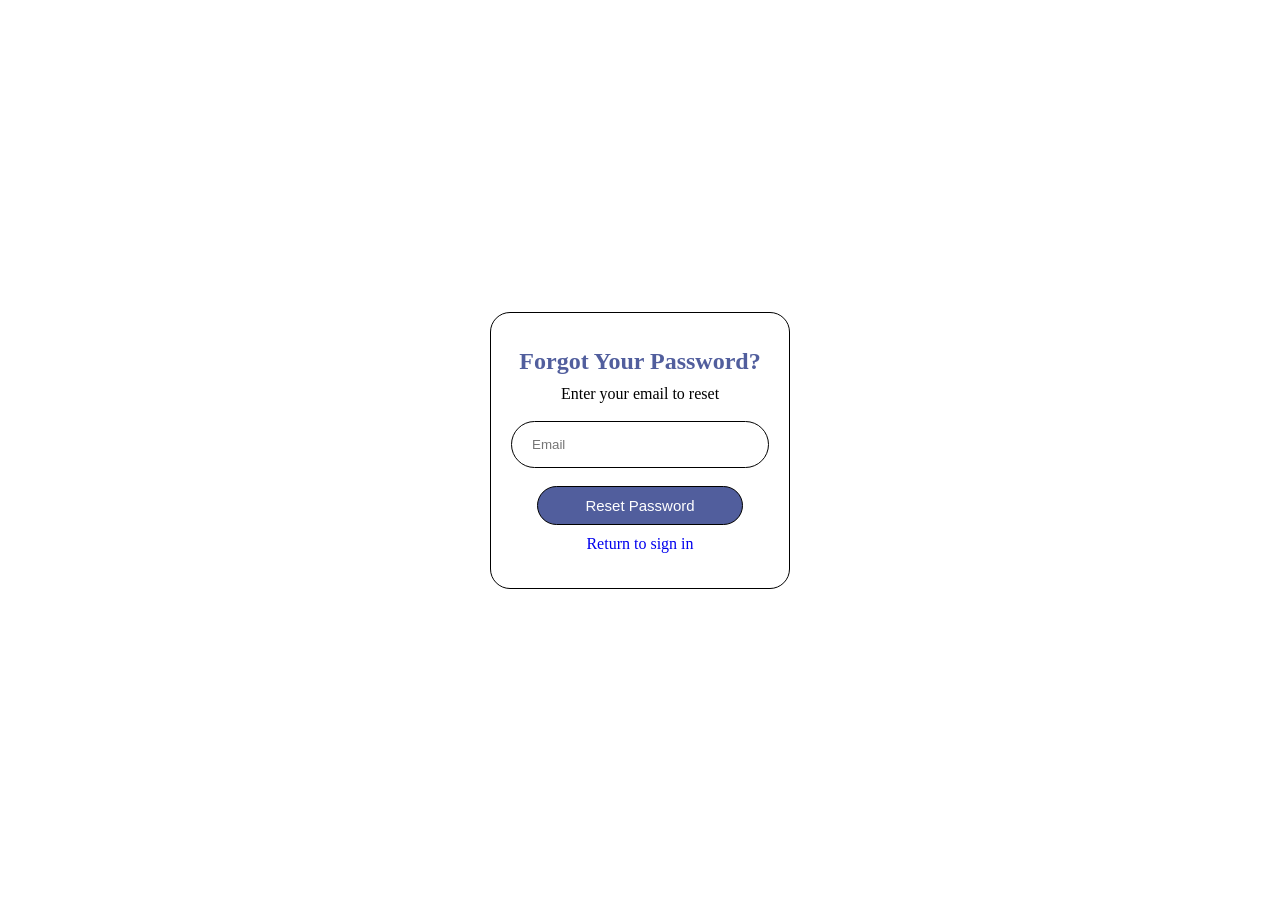
==== fg.html @ dfc3c1ea "Add files via upload" ====
<!DOCTYPE html>
<html lang="en">

<head>
    <meta charset="UTF-8">
    <meta name="viewport" content="width=device-width, initial-scale=1.0">
    <title>forget password</title>
    <link rel="stylesheet" href="style.css">
    
</head>

<body>
    <div class="warpper1">
        <h2> Forgot Your Password?</h2>
        <p class="Reset email "> Enter your email to reset</p>
        <br>
        <div class="input-email">
            <input type="eamil" placeholder="Email">
        </div>
        <br>
        <button class="reset-ps" type="reset"> Reset Password </button>
        <br>
        <a href="index.html"> Return to sign in </a>



    </div>

</body>

</html>
---- style.css ----
*{
    margin: 0;
    padding: 0;
    box-sizing: border-box;

}
body{
    display: flex;
    justify-content: center;
    align-items: center;
    min-height: 100vh;
    background-position: center;
    background-size: cover;
    background: url("me.jpg");
}
h1{
    margin-bottom: 30px;
    color:  rgb(81, 94, 157);
}
.warpper{
    width: 350px;
    padding: 35px 20px ;
    background-color: blue;
    border: 1px solid black;
    border-radius: 20px;
    text-align: center;
    background: transparent;
}
.input-box input{
    margin-top: 20px;
    width: 100%;
    height: 50%;
    border: 1px solid black;
    border-radius: 30px;
    outline: none;
    padding: 15px 20px;
    margin: 0;
    color: black;

}
.check-box {
    display: flex;
    justify-content: space-between;
    margin: -15px 0 15px ;
    font-size: 15px;
    margin-top: 0px;
}
.next{
    width: 80%;
    border: 1px solid black;
    border-radius: 30px;
    outline: none;
    padding: 10px 15px;
    margin: 0;
    color:white;
    font-size: 15px;
    margin-top: -50px;
    margin-bottom: 10px;
    background-color: rgb(81, 94, 157);


}
.check-box a{
    text-decoration: none;
}
.check-box a:hover{
    text-decoration:underline;
    color: blue;
}
.new-acc a{
      text-decoration: none;
    
}
.new-acc a:hover{
    text-decoration: underline;
    color: blue;
}
.warpper1{
    width: 300px;
    padding: 35px 20px ;
    background-color: blue;
    border: 1px solid black;
    border-radius: 20px;
    text-align: center;
    background: transparent;

}
.input-email input{ 
    margin-top: 20px;
    width: 100%;
    height: 50%;
    border: 1px solid black;
    border-radius: 30px;
    outline: none;
    padding: 15px 20px;
    margin: 0;
    color: black;

}
h2{
    margin-bottom: 10px;
    color: rgb(81, 94, 157);
}
.reset-ps{
     width: 80%;
    border: 1px solid black;
    border-radius: 30px;
    outline: none;
    padding: 10px 15px;
    margin: 0;
    color: white;
    font-size: 15px;
    margin-top:0px;
    margin-bottom: 10px;
    background-color: rgb(81, 94, 157);

}
a{
    text-decoration: none;
    
}
a:hover{
    text-decoration: underline;
    color:blue

}
h3{
     margin-bottom: 20px;
    color: rgb(81, 94, 157);
    font-size: 28px;

}
.warpper2{ 
    margin-top: 20px;
    width: 350px;
    padding: 35px 20px ;
    background-color: blue;
    border: 1px solid black;
    border-radius: 20px;
    text-align: center;
    background: transparent;
}
.warpper2 .input-creatacc input{
     margin-top: 20px;
    width: 100%;
    height: 50%;
    border: 1px solid black;
    border-radius: 30px;
    outline: none;
    padding: 15px 20px;
    margin: 0;
    color: black;

}
.f16 {
    font-size: 20px;
    background-color: rgb(81, 94, 157);
    color: white;
    border-radius: 15px;
    padding: 10px 30px ;
    text-decoration: none;
}
a:hover{
    text-decoration: none;
    color: white;
}
h4{
    margin-top: 20px;
    margin-bottom: 15px;
    color: rgb(81, 94, 157);
    font-size: 20px;
    
}
.warpper3{
    margin-top: 20px;
    width: 200px;
    padding: 10px 20px ;
    background-color: blue;
    border: 1px solid black;
    border-radius: 20px;
    text-align: center;
    background: transparent;

}
.date {
   
     width: 150px;
    height: 20px;
    border: 1px solid black;
    border-radius: 30px;
    outline: none;
    padding: 15px 20px;
    margin: 0;
    color: black;

}
.radio{
    margin-top: 20px;
}
.f18{
    margin-top: 10px;
}
h5{
    margin-top: 10px;
}
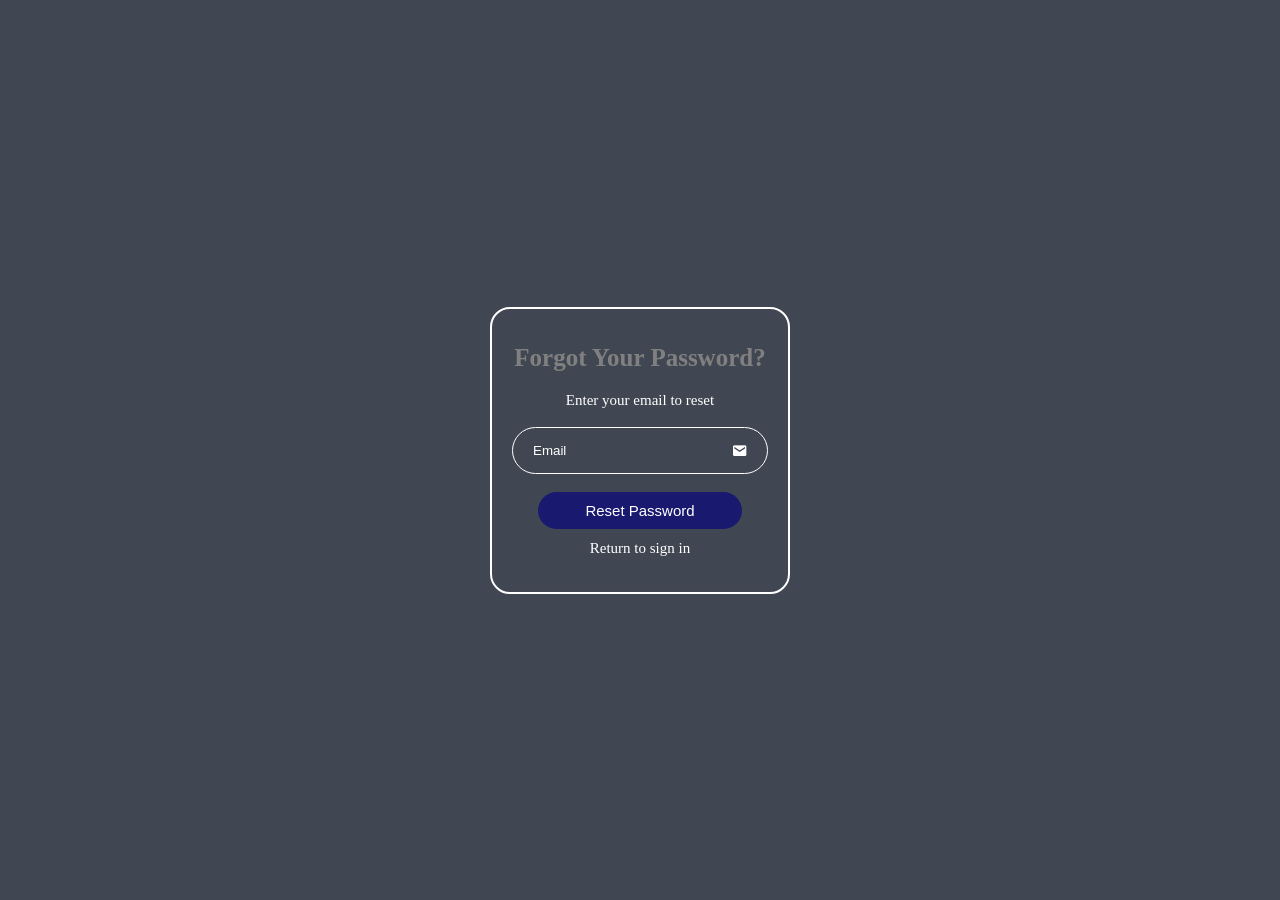
==== commit cd6bdde0: "Add files via upload" ====
--- a/fg.html
+++ b/fg.html
@@ -6,16 +6,24 @@
     <meta name="viewport" content="width=device-width, initial-scale=1.0">
     <title>forget password</title>
     <link rel="stylesheet" href="style.css">
+    <link href='https://unpkg.com/boxicons@2.1.4/css/boxicons.min.css' rel='stylesheet'>
     
 </head>
 
 <body>
+     <video autoplay muted loop playsinline class="bg-video">
+        <source src="bg.mp4" type="video/mp4">
+    </video>
+
+    <div class="overlay"></div>
+    
     <div class="warpper1">
         <h2> Forgot Your Password?</h2>
         <p class="Reset email "> Enter your email to reset</p>
         <br>
         <div class="input-email">
             <input type="eamil" placeholder="Email">
+            <i class='bx bxs-envelope'></i>
         </div>
         <br>
         <button class="reset-ps" type="reset"> Reset Password </button>
--- a/style.css
+++ b/style.css
@@ -2,6 +2,7 @@
     margin: 0;
     padding: 0;
     box-sizing: border-box;
+   
 
 }
 body{
@@ -11,32 +12,67 @@
     min-height: 100vh;
     background-position: center;
     background-size: cover;
-    background: url("me.jpg");
-}
+
+}
+.bg-video {
+     position: fixed;
+     inset: 0;
+     width: 100%;
+     height: 100%;
+     object-fit: cover;
+     z-index: -2;
+ }
+
+ .overlay {
+     position: fixed;
+     inset: 0;
+     background: rgba(2, 10, 25, 0.75);
+     z-index: -1;
+ }
 h1{
     margin-bottom: 30px;
-    color:  rgb(81, 94, 157);
+    color:gray;
+}
+p{
+    color:white;
+    margin-top: 0px;
+    font-size: 15px;
 }
 .warpper{
+    position: relative;
     width: 350px;
     padding: 35px 20px ;
     background-color: blue;
-    border: 1px solid black;
+    border: 2px solid white;
     border-radius: 20px;
     text-align: center;
     background: transparent;
+    backdrop-filter: blur(30px);
 }
 .input-box input{
+    background: transparent;
     margin-top: 20px;
     width: 100%;
     height: 50%;
-    border: 1px solid black;
+    border: 1px solid white;
     border-radius: 30px;
     outline: none;
     padding: 15px 20px;
     margin: 0;
-    color: black;
-
+    color: white;
+    
+
+}
+.input-box i{
+    position: absolute;
+    top: 31%;
+    right: 45px;
+    transform: rotateY('-50%');
+    color: white;
+    
+}
+.input-box ::placeholder{
+    color: white;
 }
 .check-box {
     display: flex;
@@ -44,10 +80,11 @@
     margin: -15px 0 15px ;
     font-size: 15px;
     margin-top: 0px;
+    color: white;
 }
 .next{
     width: 80%;
-    border: 1px solid black;
+    border: 1px solid white;
     border-radius: 30px;
     outline: none;
     padding: 10px 15px;
@@ -56,54 +93,76 @@
     font-size: 15px;
     margin-top: -50px;
     margin-bottom: 10px;
-    background-color: rgb(81, 94, 157);
-
+    background-color: midnightblue;
+    border: none;
+    cursor: pointer;
+    
+    
 
 }
 .check-box a{
     text-decoration: none;
+    color: white;
 }
 .check-box a:hover{
-    text-decoration:underline;
-    color: blue;
+    text-decoration:none;
+    color:midnightblue;
 }
 .new-acc a{
       text-decoration: none;
+      color: midnightblue;
     
 }
 .new-acc a:hover{
-    text-decoration: underline;
-    color: blue;
+    text-decoration: none;
+    color: white;
+}
+.new-acc p{
+    color: white;
 }
 .warpper1{
+     position: relative;
     width: 300px;
     padding: 35px 20px ;
     background-color: blue;
-    border: 1px solid black;
+    border: 2px solid white;
     border-radius: 20px;
     text-align: center;
     background: transparent;
+    backdrop-filter: blur(3px);
 
 }
 .input-email input{ 
+    background: transparent;
     margin-top: 20px;
     width: 100%;
     height: 50%;
-    border: 1px solid black;
+    border: 1px solid white;
     border-radius: 30px;
     outline: none;
     padding: 15px 20px;
     margin: 0;
-    color: black;
-
+    color: white;
+
+}
+.input-email i{
+     position: absolute;
+    top: 47.5%;
+    right: 40px;
+    transform: rotateY('-50%');
+    color: white;
+}
+.input-email ::placeholder{
+    color: white;
 }
 h2{
-    margin-bottom: 10px;
-    color: rgb(81, 94, 157);
+    margin-bottom: 20px;
+    color:gray;
+    font-size: 25px;
 }
 .reset-ps{
      width: 80%;
-    border: 1px solid black;
+    border: 1px solid white;
     border-radius: 30px;
     outline: none;
     padding: 10px 15px;
@@ -112,11 +171,14 @@
     font-size: 15px;
     margin-top:0px;
     margin-bottom: 10px;
-    background-color: rgb(81, 94, 157);
+    background-color: midnightblue;
+    border: none;
 
 }
 a{
     text-decoration: none;
+    color: white;
+    font-size: 15px;
     
 }
 a:hover{
@@ -125,36 +187,49 @@
 
 }
 h3{
-     margin-bottom: 20px;
-    color: rgb(81, 94, 157);
-    font-size: 28px;
+     margin-bottom: 30px;
+    color: gray;
+    font-size: 30px;
 
 }
 .warpper2{ 
+     position: relative;
     margin-top: 20px;
     width: 350px;
     padding: 35px 20px ;
     background-color: blue;
-    border: 1px solid black;
+    border: 2px solid white;
     border-radius: 20px;
     text-align: center;
     background: transparent;
+    backdrop-filter: blur(3px);
 }
 .warpper2 .input-creatacc input{
      margin-top: 20px;
     width: 100%;
     height: 50%;
-    border: 1px solid black;
+    border: 1px solid white;
     border-radius: 30px;
     outline: none;
     padding: 15px 20px;
     margin: 0;
-    color: black;
-
+    color: white;
+    background: transparent;
+
+}
+.input-creatacc i{
+    position: absolute;
+    top: 48%;
+    right: 45px;
+    transform: rotateY('-50%');
+    color: white;
+}
+.input-creatacc ::placeholder{
+    color: white;
 }
 .f16 {
     font-size: 20px;
-    background-color: rgb(81, 94, 157);
+    background-color: midnightblue;
     color: white;
     border-radius: 15px;
     padding: 10px 30px ;
@@ -167,16 +242,17 @@
 h4{
     margin-top: 20px;
     margin-bottom: 15px;
-    color: rgb(81, 94, 157);
+    color: gray;
     font-size: 20px;
     
 }
 .warpper3{
+     position: relative;
     margin-top: 20px;
     width: 200px;
     padding: 10px 20px ;
     background-color: blue;
-    border: 1px solid black;
+    border: 2px solid white;
     border-radius: 20px;
     text-align: center;
     background: transparent;
@@ -186,20 +262,58 @@
    
      width: 150px;
     height: 20px;
-    border: 1px solid black;
+    border: 1px solid white;
     border-radius: 30px;
     outline: none;
     padding: 15px 20px;
     margin: 0;
-    color: black;
-
-}
-.radio{
-    margin-top: 20px;
+    background: transparent;
+    color: white;
+
+}
+.gender{
+    color:gray;
+    background: transparent;
+}
+
+#message{
+    margin-top: -10px;
+    background: transparent;
+    border-radius:5px;
+    color: white;
+    outline: 1px solid white;
+
+}
+#gender{
+    border-radius:5px;
+    background: transparent;
+    outline: 1px solid gray;
+    color: gray;
 }
 .f18{
-    margin-top: 10px;
+    margin-top: 20px;
+    color:gray;
+    background: transparent;
+
+
 }
 h5{
-    margin-top: 10px;
+    color: gray;
+    font-size: 20px;
+}
+.Regester{
+    margin: top 10px;;
+    padding: 5px 15px;
+    border-radius: 5px;
+    outline: none;
+    border: none;
+    background-color:gray;
+    color: white;
+    
+}
+.message{
+    color: gray;
+}
+#single{
+    background: none;
 }
